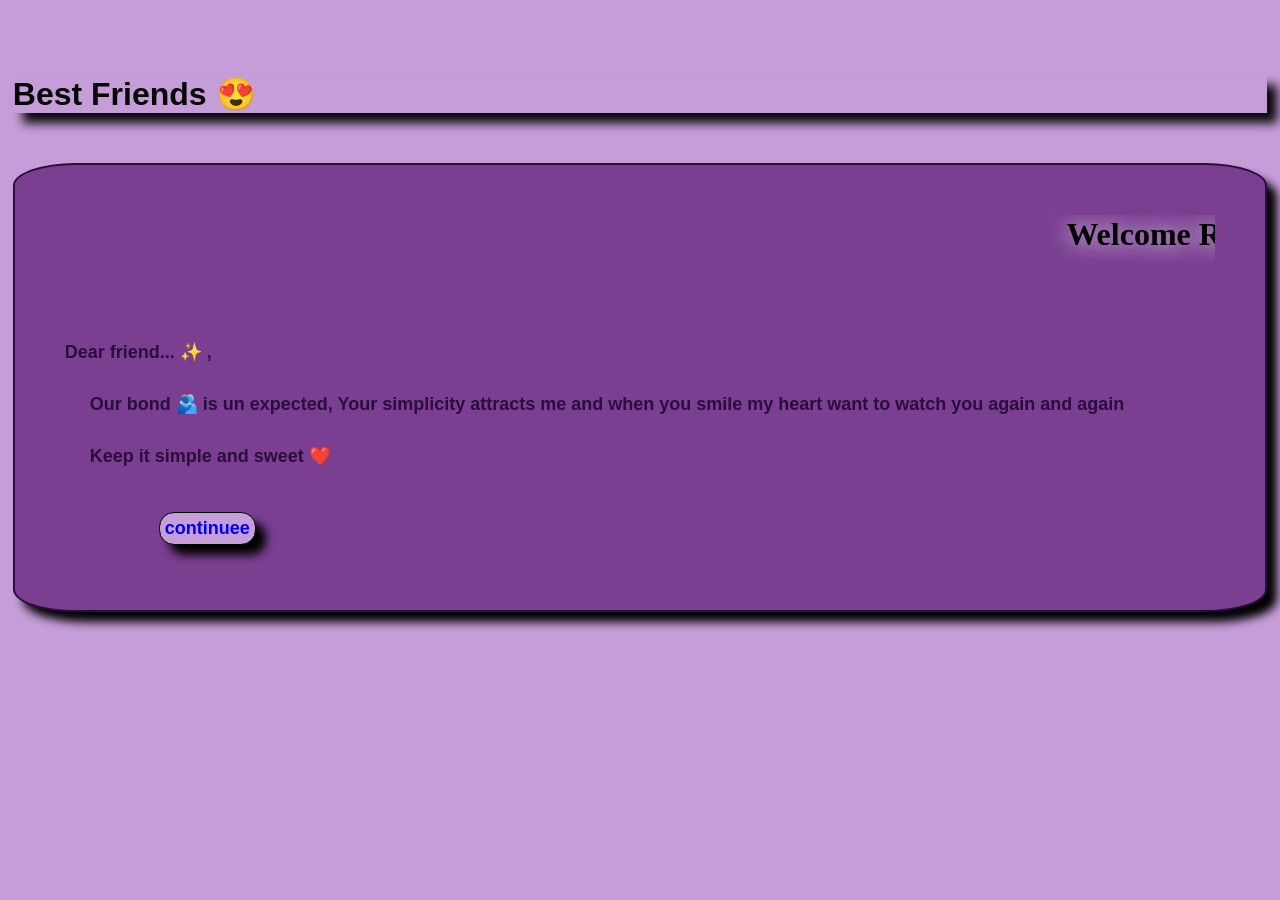
==== index.html @ 9575e5f9 "Add files via upload" ====
<!DOCTYPE html>
<html lang="en">
<head>
    <meta charset="UTF-8">
    <meta name="viewport" content="width=device-width, initial-scale=1.0">
    <title>Accept my 😘</title>
    <link rel="stylesheet" href="style.css">
</head>
<body>
    <p class="h">Best Friends 😍<p>
    <div class="main">
        <marquee scrollamount="10"><h1>Welcome Raji... 💕</h1></marquee>
        <div class="box">
            <pre>
            <p>Dear friend... ✨ ,</p>
            <p>     Our bond 🫂 is un expected, Your simplicity attracts me and when you smile my heart want to watch you again and again</p>
            <p>     Keep it simple and sweet ❤️</p>


            <button class="btn"><a href="moon.html">continuee</a></button>
            </pre>
        </div>
    </div>
</body>
</html>
---- style.css ----
*{
    padding: 0;
    margin: 0;
    box-sizing: border-box;
}
body{
    height: 90vh;
    margin-top: 5vh;
    width: 98%;
    margin-left: 1%;
    justify-items: center;
    position: absolute;
    background-color: #C59DD9;
}
.main{ 
    border:2px solid #2B0D3e;
    position: relative;    
    padding-top: 40px;
    padding: 50px;
    border-radius: 5%;
    background-color: #7A3f91;
    box-shadow: 10px 10px 10px black;
}
h1{
    position: relative;
    padding-bottom: 6%;
    color: black;
    text-shadow: 0 0 22px  #efe9f2; 
}
p{
    color: #2B0D3e;
    font-size:large;
    font-weight: bold;
    font-family:'Gill Sans', 'Gill Sans MT', Calibri, 'Trebuchet MS', sans-serif;
}
.main:hover{
    p{
      color: black;
      text-shadow: 0 0 22px  #efe9f2;  
    }
    
}
.h{
    margin-top: 30px;
    color: rgb(6, 6, 6);
    box-shadow: 10px 10px 10px ;
    margin-bottom: 50px;
    font-size:xx-large;
    font-weight: bolder;
}
.btn{
    background-color: #C59DD9;
    color: #0a0a0a;
    font-size:large;
    font-weight: bold;
    font-family:'Gill Sans', 'Gill Sans MT', Calibri, 'Trebuchet MS', sans-serif;
    border: 1px solid black;
    box-shadow: 10px 10px 10px black;
    border-radius: 15px;
    padding: 5px;
}
a{
    text-decoration: none;
}
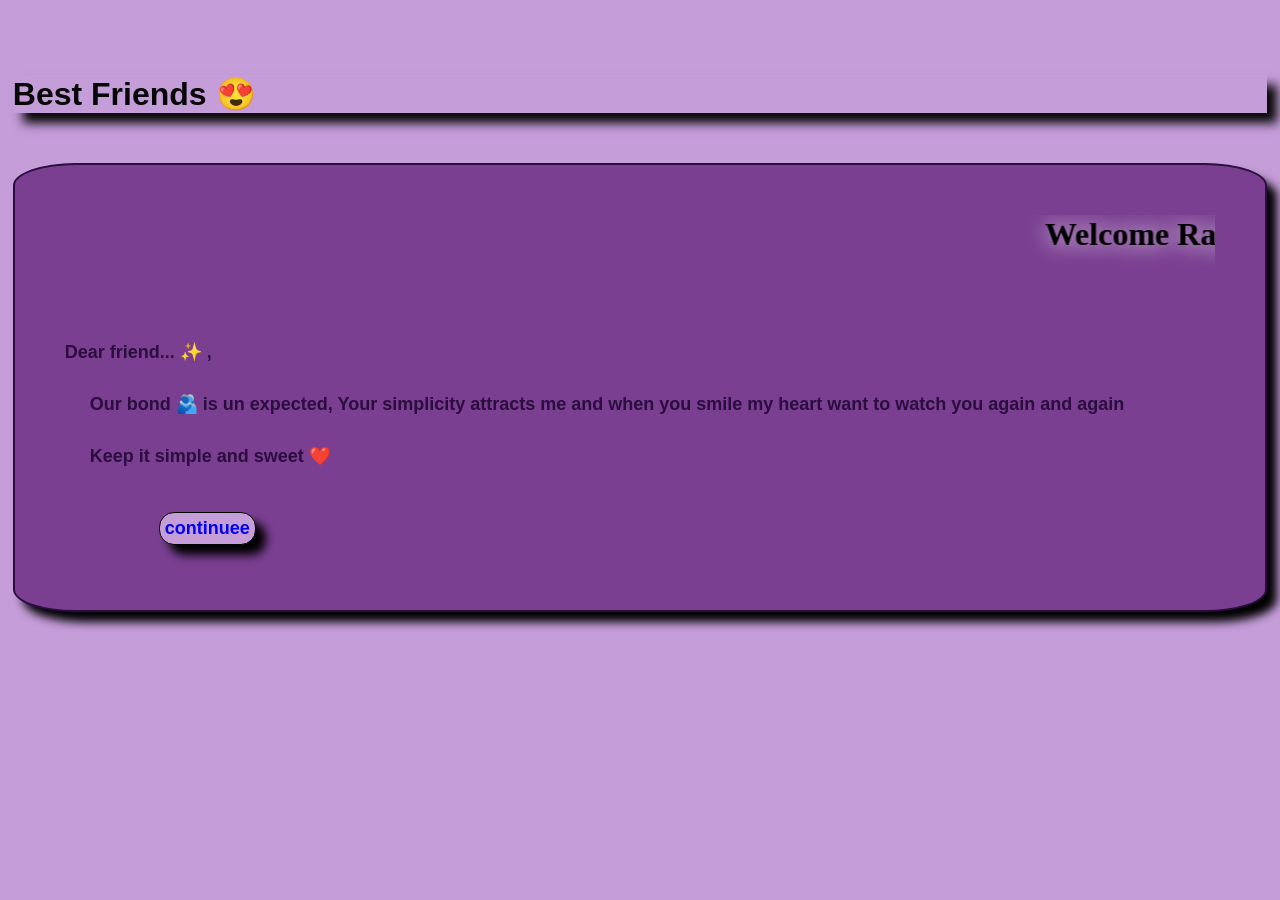
==== commit 8e8f579d: "Update title and content in index.html" ====
--- a/index.html
+++ b/index.html
@@ -3,7 +3,7 @@
 <head>
     <meta charset="UTF-8">
     <meta name="viewport" content="width=device-width, initial-scale=1.0">
-    <title>Accept my 😘</title>
+    <title>Best friend ✨</title>
     <link rel="stylesheet" href="style.css">
 </head>
 <body>
@@ -22,4 +22,4 @@
         </div>
     </div>
 </body>
-</html>+</html>
